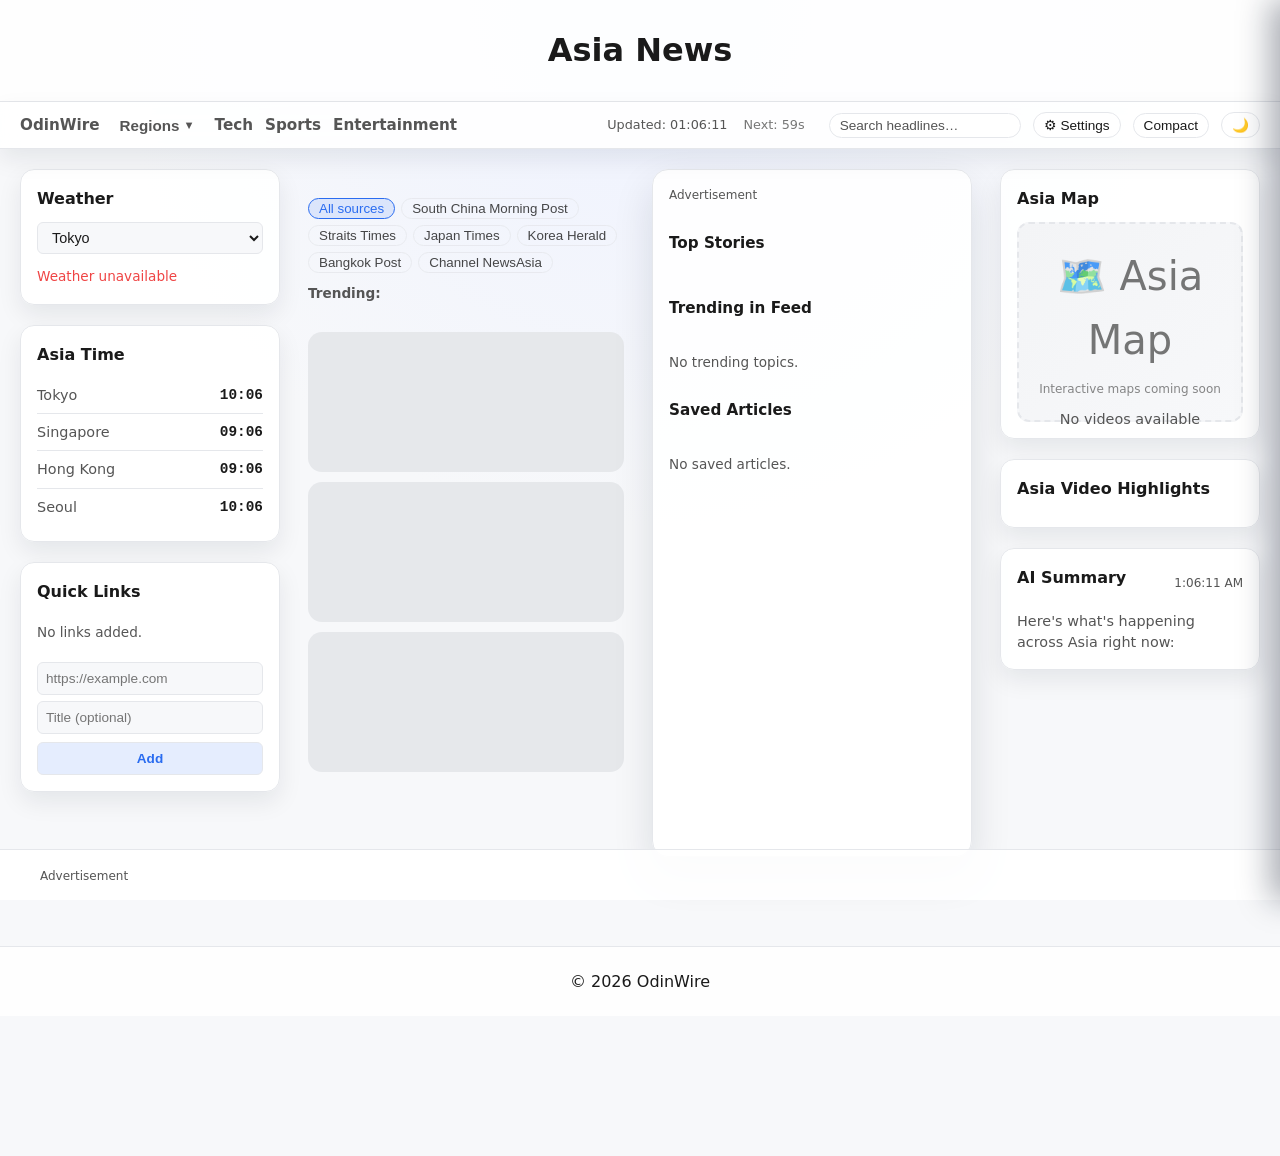
==== news/asia.html @ e40cfd1b "v0.11.0 feat(regions): add 7 regional news pages with localized feeds, weather, and timezones  - Add" ====
<!DOCTYPE html>
<html lang="en">
<head>
<meta charset="UTF-8">
<meta name="viewport" content="width=device-width, initial-scale=1.0">
<title>Asia News | OdinWire</title>
<meta name="description" content="Latest World News updates from global sources — auto-refreshed via RSS feeds.">
<link rel="stylesheet" href="/css/style.css">
</head>

<body data-page="asia">

<header class="site-header">
<h1 id="page-title">Asia News</h1>
</header>

<nav class="nav-bar">
  <a href="/index.html" class="brand">OdinWire</a>

  <!-- REGIONS DROPDOWN -->
  <div class="nav-dropdown">
    <button class="nav-dropdown-toggle">Regions</button>
    <div class="nav-dropdown-menu">
      <a href="/news/us.html">US</a>
      <a href="/news/asia.html">Asia</a>
      <a href="/news/europe.html">Europe</a>
      <a href="/news/australia & new zealand.html">Australia</a>
      <a href="/news/canada.html">Canada</a>
      <a href="/news/china.html">China</a>
      <a href="/news/india.html">India</a>
      <a href="/news/uk.html">UK</a>
      <a href="/news/world.html" class="active">World</a>
    </div>
  </div>

  <a href="/news/tech.html">Tech</a>
  <a href="/news/sports.html">Sports</a>
  <a href="/news/entertainment.html">Entertainment</a>

  <div class="nav-spacer"></div>

  <div class="nav-meta">
    <span id="nav-last-updated" class="nav-last-updated">Updated: --:--:--</span>
    <span class="nav-refresh">Next: <span id="next-refresh">60</span>s</span>
  </div>

  <input
    id="search-input"
    class="search-input"
    type="search"
    placeholder="Search headlines…"
    autocomplete="off"
  />

  <button id="settings-toggle" class="settings-toggle" type="button">⚙ Settings</button>
  <button id="compact-toggle" class="compact-toggle" type="button">Compact</button>
  <button id="theme-toggle" class="theme-toggle" type="button">🌙</button>
</nav>

<main class="content enhanced">

<div class="layout-desktop">

<aside class="left-rail">
  <div class="rail-inner">

  <section class="lr-card">
    <h3>Weather</h3>
    <div class="weather-location-selector">
      <select id="weatherLocation">
        <option value="35.6762,139.6503,Tokyo">Tokyo</option>
        <option value="1.3521,103.8198,Singapore">Singapore</option>
        <option value="22.3193,114.1694,Hong Kong">Hong Kong</option>
        <option value="37.5665,126.9780,Seoul">Seoul</option>
        <option value="13.7563,100.5018,Bangkok">Bangkok</option>
        <option value="19.0760,72.8777,Mumbai">Mumbai</option>
      </select>
    </div>
    <div id="weatherContent">
      <div class="weather-loading">Loading…</div>
    </div>
  </section>

  <section class="lr-card">
    <h3>Asia Time</h3>
    <div id="tzTokyo" class="tz-row">
      <span class="tz-city">Tokyo</span>
      <span class="tz-time">--:--</span>
    </div>
    <div id="tzSingapore" class="tz-row">
      <span class="tz-city">Singapore</span>
      <span class="tz-time">--:--</span>
    </div>
    <div id="tzHongKong" class="tz-row">
      <span class="tz-city">Hong Kong</span>
      <span class="tz-time">--:--</span>
    </div>
    <div id="tzSeoul" class="tz-row">
      <span class="tz-city">Seoul</span>
      <span class="tz-time">--:--</span>
    </div>
  </section>

  <section class="lr-card">
    <h3>Quick Links</h3>
    <div id="quickLinksList"></div>
    <div class="quick-link-input-wrap">
      <input id="quickLinkInput" placeholder="https://example.com" />
      <input id="quickLinkTitle" placeholder="Title (optional)" />
      <button id="addQuickLinkBtn">Add</button>
    </div>
  </section>

  </div>
</aside>

<div class="main-feed">

<div class="feed-meta">
  <span id="main-loading" class="loading-indicator">Loading…</span>
</div>

<div id="source-filters" class="source-filters">
  <button class="source-chip active" data-source="all">All sources</button>
  <button class="source-chip" data-source="scmp">South China Morning Post</button>
  <button class="source-chip" data-source="straitstimes">Straits Times</button>
  <button class="source-chip" data-source="japantimes">Japan Times</button>
  <button class="source-chip" data-source="koreaherald">Korea Herald</button>
  <button class="source-chip" data-source="bangkokpost">Bangkok Post</button>
  <button class="source-chip" data-source="channelnewsasia">Channel NewsAsia</button>
</div>

<div id="trending-keywords" class="trending-keywords">
<span class="trending-label">Trending:</span>
<span id="trending-list"></span>
</div>

<div id="infinite-scroll-container">

<div id="rss-container" class="rss-container"></div>

<div id="scroll-loading" class="scroll-loading">
<div class="shimmer-card"></div>
<div class="shimmer-card"></div>
<div class="shimmer-card"></div>
</div>

</div>
</div>

<aside class="top-stories-rail">
  <div class="rail-inner">

    <div class="sidebar-ad">
      <div class="ad-label">Advertisement</div>
      <div class="ad-slot-vertical" id="ad-vertical"></div>
    </div>

    <h3>Top Stories</h3>
    <div id="top-stories"></div>

    <h3 class="analytics-header">Trending in Feed</h3>
    <div id="trending-feed"></div>

    <h3 class="saved-header">Saved Articles</h3>
    <div id="saved-articles"></div>

  </div>
</aside>

<aside class="right-rail">
  <div class="rail-inner">

    <section class="rr-card" id="rr-map">
      <h3>Asia Map</h3>
      <div id="mapContainer" class="map-container">
        <div class="map-loading">Loading map…</div>
      </div>
    </section>

    <section class="rr-card" id="rr-videos">
      <h3>Asia Video Highlights</h3>
      <div id="videoList" class="video-list"></div>
    </section>

    <section class="rr-card" id="rr-ai-summary">
      <div class="ai-summary-header">
        <h3>AI Summary</h3>
        <span id="aiSummaryTimestamp" class="ai-summary-timestamp">—</span>
      </div>
      <div id="aiSummaryBody" class="ai-summary-body">Loading summary…</div>
    </section>

  </div>
</aside>

</div>
</main>

<div class="bottom-ad-banner">
<div class="bottom-ad-inner">
<span class="ad-label">Advertisement</span>
<div class="ad-slot-bottom" id="ad-bottom"></div>
</div>
</div>

<div id="settings-backdrop" class="settings-backdrop"></div>

<aside id="settings-panel" class="settings-panel">

<div class="settings-header">
<h2>Page Settings</h2>
<button id="settings-close" class="settings-close" type="button">✕</button>
</div>

<section class="settings-section">
<h3>News Sources</h3>
<p class="settings-help">Choose which sources to include in this feed.</p>

<div class="feed-selector">

<div class="feed-selector-header">
<div class="feed-selector-actions">
<button id="select-all-feeds" type="button">Select all</button>
<button id="clear-all-feeds" type="button">Clear</button>
</div>
</div>

<h4 class="feed-group-label">East Asia</h4>

<label class="feed-option">
<input type="checkbox" class="feed-check" value="japantimes" checked>
<span class="feed-label-text">Japan Times</span>
</label>

<label class="feed-option">
<input type="checkbox" class="feed-check" value="koreaherald" checked>
<span class="feed-label-text">Korea Herald</span>
</label>

<label class="feed-option">
<input type="checkbox" class="feed-check" value="scmp" checked>
<span class="feed-label-text">South China Morning Post</span>
</label>

<h4 class="feed-group-label">Southeast Asia</h4>

<label class="feed-option">
<input type="checkbox" class="feed-check" value="straitstimes" checked>
<span class="feed-label-text">Straits Times</span>
</label>

<label class="feed-option">
<input type="checkbox" class="feed-check" value="bangkokpost" checked>
<span class="feed-label-text">Bangkok Post</span>
</label>

<label class="feed-option">
<input type="checkbox" class="feed-check" value="channelnewsasia" checked>
<span class="feed-label-text">Channel NewsAsia</span>
</label>

<h4 class="feed-group-label">South Asia</h4>

<label class="feed-option">
<input type="checkbox" class="feed-check" value="indianexpress">
<span class="feed-label-text">Indian Express</span>
</label>

</div>
</section>

<section class="settings-section">
<h3>Theme</h3>
<p class="settings-help">Choose an accent theme. Dark / light is controlled by the moon/sun toggle.</p>

<div class="theme-swatches" id="theme-swatches">

<button class="theme-swatch theme-swatch-default" type="button" data-theme-accent="default">
<span class="theme-swatch-dot"></span>
<span class="theme-swatch-label">Default</span>
</button>

<button class="theme-swatch theme-swatch-sunrise" type="button" data-theme-accent="sunrise">
<span class="theme-swatch-dot"></span>
<span class="theme-swatch-label">Sunrise</span>
</button>

<button class="theme-swatch theme-swatch-forest" type="button" data-theme-accent="forest">
<span class="theme-swatch-dot"></span>
<span class="theme-swatch-label">Forest</span>
</button>

<button class="theme-swatch theme-swatch-midnight" type="button" data-theme-accent="midnight">
<span class="theme-swatch-dot"></span>
<span class="theme-swatch-label">Midnight</span>
</button>

</div>
</section>

<section class="settings-section">
  <h3>Display</h3>

  <label class="settings-toggle-row">
    <span>Compact mode</span>
    <button id="settings-compact-toggle" type="button" class="toggle-pill">Toggle</button>
  </label>

  <label class="settings-toggle-row">
    <span>AI Summary Panel</span>
    <button id="settings-ai-summary-toggle" type="button" class="toggle-pill">Toggle</button>
  </label>
</section>

</aside>

<div id="reader-modal" class="reader-modal">
<div class="reader-modal-content">
<button id="reader-close" class="reader-close">✕</button>
<h2 id="reader-title"></h2>
<div id="reader-body"></div>
<a id="reader-original-link" href="#" target="_blank" rel="noopener noreferrer" class="reader-original-link">
View original article →
</a>
</div>
</div>

<footer class="site-footer">
<p>© 2026 OdinWire</p>
</footer>

<script src="/js/rss-loader.js?v=26"></script>

<script>
const savedTheme = localStorage.getItem("theme");
if (savedTheme) {
  document.documentElement.setAttribute("data-theme", savedTheme);
  const themeToggle = document.getElementById("theme-toggle");
  themeToggle.textContent = savedTheme === "dark" ? "☀️" : "🌙";
}

const themeToggleBtn = document.getElementById("theme-toggle");
themeToggleBtn.addEventListener("click", () => {
  const current = document.documentElement.getAttribute("data-theme") || "light";
  const next = current === "dark" ? "light" : "dark";
  document.documentElement.setAttribute("data-theme", next);
  localStorage.setItem("theme", next);
  themeToggleBtn.textContent = next === "dark" ? "☀️" : "🌙";
});

const ACCENT_KEY = "theme-accent";
const savedAccent = localStorage.getItem(ACCENT_KEY) || "default";
document.documentElement.setAttribute("data-theme-accent", savedAccent);

function syncAccentSwatches() {
  const swatches = document.querySelectorAll(".theme-swatch");
  swatches.forEach(btn => {
    const val = btn.getAttribute("data-theme-accent");
    btn.classList.toggle("active", val === savedAccent || val === document.documentElement.getAttribute("data-theme-accent"));
  });
}

const swatchContainer = document.getElementById("theme-swatches");
if (swatchContainer) {
  swatchContainer.addEventListener("click", (e) => {
    const btn = e.target.closest(".theme-swatch");
    if (!btn) return;
    const accent = btn.getAttribute("data-theme-accent") || "default";
    document.documentElement.setAttribute("data-theme-accent", accent);
    localStorage.setItem(ACCENT_KEY, accent);
    syncAccentSwatches();
  });
}
syncAccentSwatches();

const compactToggle = document.getElementById("compact-toggle");
const settingsCompactToggle = document.getElementById("settings-compact-toggle");
const savedCompact = localStorage.getItem("compact-mode");

if (savedCompact === "on") {
  document.body.classList.add("compact");
}

function syncCompactLabel() {
  const isOn = document.body.classList.contains("compact");
  compactToggle.classList.toggle("active", isOn);
  settingsCompactToggle.classList.toggle("active", isOn);
}

function toggleCompact() {
  document.body.classList.toggle("compact");
  const isOn = document.body.classList.contains("compact");
  localStorage.setItem("compact-mode", isOn ? "on" : "off");
  syncCompactLabel();
}

compactToggle.addEventListener("click", toggleCompact);
settingsCompactToggle.addEventListener("click", toggleCompact);
syncCompactLabel();

const settingsToggleBtn = document.getElementById("settings-toggle");
const settingsPanel = document.getElementById("settings-panel");
const settingsBackdrop = document.getElementById("settings-backdrop");
const settingsClose = document.getElementById("settings-close");

function openSettings() {
  settingsPanel.classList.add("open");
  settingsBackdrop.classList.add("visible");
}

function closeSettings() {
  settingsPanel.classList.remove("open");
  settingsBackdrop.classList.remove("visible");
}

settingsToggleBtn.addEventListener("click", openSettings);
settingsClose.addEventListener("click", closeSettings);
settingsBackdrop.addEventListener("click", closeSettings);

document.addEventListener("scroll", () => {
  if (window.owInfiniteScrollCheck) {
    window.owInfiniteScrollCheck();
  }
});
</script>

</body>
</html>
---- css/style.css ----
/* RESET */
* {
  margin: 0;
  padding: 0;
  box-sizing: border-box;
}

/* THEME VARIABLES */
:root {
  --bg: #f7f8fa;
  --card-bg: rgba(255, 255, 255, 0.9);
  --text: #1a1a1a;
  --text-soft: #555;
  --border: #e5e7eb;
  --accent: #2A6CF0;
  --accent-soft: rgba(42, 108, 240, 0.12);
  --ad-bg: #f3f4f6;

  --reader-bg: #ffffff;
  --reader-text: #1a1a1a;

  --shimmer-bg: #e6e8eb;
  --shimmer-highlight: #f5f6f7;
}

/* DARK THEME BASE */
[data-theme="dark"] {
  --bg: #0f1115;
  --card-bg: rgba(20, 22, 28, 0.96);
  --text: #f3f4f6;
  --text-soft: #cbd5f5;
  --border: #2a2d33;
  --accent: #7ea6ff;
  --accent-soft: rgba(126, 166, 255, 0.35);
  --ad-bg: #111827;

  --reader-bg: #1a1d24;
  --reader-text: #e5e7eb;

  --shimmer-bg: #1f232b;
  --shimmer-highlight: #2a2f38;
}

/* ACCENT THEMES */
[data-theme-accent="default"] {
  --accent: #2A6CF0;
  --accent-soft: rgba(42, 108, 240, 0.12);
}

[data-theme-accent="sunrise"] {
  --accent: #f97316;
  --accent-soft: rgba(249, 115, 22, 0.18);
}

[data-theme-accent="forest"] {
  --accent: #16a34a;
  --accent-soft: rgba(22, 163, 74, 0.18);
}

[data-theme-accent="midnight"] {
  --accent: #6366f1;
  --accent-soft: rgba(99, 102, 241, 0.22);
}

/* BASE */
body {
  font-family: system-ui, -apple-system, Segoe UI, Roboto, sans-serif;
  background: radial-gradient(circle at top, #eef2ff 0, var(--bg) 40%);
  color: var(--text);
  line-height: 1.6;
  padding-bottom: 140px;
  transition: background 0.25s ease, color 0.25s ease;
}

/* COMPACT MODE */
body.compact .rss-container {
  gap: 12px;
}

body.compact .news-item {
  padding: 10px 12px;
}

body.compact .news-item h2 {
  font-size: 0.96rem;
}

/* HEADER */
.site-header {
  background: var(--card-bg);
  border-bottom: 1px solid var(--border);
  padding: 25px 20px;
  text-align: center;
}

/* NAV */
.nav-bar {
  display: flex;
  align-items: center;
  gap: 12px;
  padding: 10px 20px;
  background: var(--card-bg);
  border-bottom: 1px solid var(--border);
  position: sticky;
  top: 0;
  z-index: 50;
  backdrop-filter: blur(10px);
  -webkit-backdrop-filter: blur(10px);
  box-shadow: 0 10px 25px rgba(15, 23, 42, 0.08);
}

.nav-bar a {
  text-decoration: none;
  color: var(--text-soft);
  font-weight: 600;
  font-size: 0.95rem;
}

.nav-bar a.active {
  color: var(--accent);
  border-bottom: 2px solid var(--accent);
}

.nav-spacer {
  flex: 1;
}

/* NAV META (v0.9.9) */
.nav-meta {
  display: flex;
  align-items: center;
  gap: 16px;
  margin-right: 12px;
  font-size: 0.8rem;
  color: var(--text-soft);
  white-space: nowrap;
}

.nav-last-updated {
  font-weight: 500;
}

.nav-refresh {
  opacity: 0.8;
}

/* NAV META RESPONSIVE */
@media (max-width: 1200px) {
  .nav-meta {
    display: none;
  }
}

.search-input {
  min-width: 180px;
  max-width: 260px;
  padding: 4px 10px;
  border-radius: 999px;
  border: 1px solid var(--border);
  font-size: 0.85rem;
  color: var(--text);
  background: rgba(255, 255, 255, 0.7);
  outline: none;
}

.search-input::placeholder {
  color: var(--text-soft);
}

.search-input:focus {
  border-color: var(--accent);
  box-shadow: 0 0 0 1px var(--accent-soft);
  background: #fff;
}

/* Dark-mode search */
[data-theme="dark"] .search-input {
  background: rgba(15, 17, 21, 0.95);
  color: var(--text);
  border-color: var(--border);
}

[data-theme="dark"] .search-input::placeholder {
  color: var(--text-soft);
}

/* NO RESULTS (v0.10.0) */
.no-results {
  text-align: center;
  padding: 60px 20px;
  color: var(--text-soft);
}

.no-results p {
  font-size: 1.1rem;
  margin-bottom: 20px;
}

.clear-search-btn {
  padding: 10px 24px;
  border-radius: 999px;
  border: 1px solid var(--border);
  background: var(--accent-soft);
  color: var(--accent);
  cursor: pointer;
  font-weight: 600;
}

.clear-search-btn:hover {
  background: var(--accent);
  color: white;
}

/* TOGGLES */
.theme-toggle,
.compact-toggle,
.settings-toggle {
  background: rgba(255, 255, 255, 0.4);
  border: 1px solid var(--border);
  border-radius: 999px;
  padding: 4px 10px;
  font-size: 0.85rem;
  cursor: pointer;
  color: var(--text);
}

.compact-toggle.active,
.toggle-pill.active {
  background: var(--accent-soft);
  color: var(--accent);
}

/* CONTENT */
.content {
  max-width: none;
  width: 100%;
  margin: 0;
  padding: 20px;
}

/* DESKTOP LAYOUT */
@media (min-width: 1024px) {
  .layout-desktop {
    display: grid;
    grid-template-columns: 260px 1fr 320px 260px;
    gap: 28px;
    align-items: start;
    height: auto;
  }

  .top-stories-rail {
    position: static !important;
    display: flex;
    flex-direction: column;
    height: 100%;
  }

  .top-stories-rail .rail-inner {
    background: var(--card-bg);
    border: 1px solid var(--border);
    border-radius: 16px;
    padding: 16px;
    box-shadow: 0 18px 40px rgba(15, 23, 42, 0.12);
  }
}

/* Rails stretch full height */
.left-rail,
.top-stories-rail,
.right-rail {
  position: static !important;
  align-self: stretch;
  height: 100%;
  display: flex;
  flex-direction: column;
}

/* Only the inner content is sticky */
.rail-inner {
  position: sticky;
  top: 72px;
  bottom: 140px;
  display: flex;
  flex-direction: column;
  gap: 20px;
}

/* TOP STORIES RAIL - Exclusive Dynamic Height (v0.9.9) */
@media (min-width: 1024px) {
  .top-stories-rail .rail-inner {
    height: calc(100vh - 72px - 140px);
    max-height: calc(100vh - 72px - 140px);
    overflow-y: auto;
    bottom: auto;
    padding-top: 16px;
    padding-bottom: 16px;
  }

  /* Other rails maintain natural height */
  .left-rail .rail-inner,
  .right-rail .rail-inner {
    height: auto;
    max-height: none;
    overflow-y: visible;
    bottom: 140px;
  }

  /* Smooth scrollbar for top stories only */
  .top-stories-rail .rail-inner::-webkit-scrollbar {
    width: 6px;
  }

  .top-stories-rail .rail-inner::-webkit-scrollbar-thumb {
    background: var(--border);
    border-radius: 3px;
  }
}

/* Mobile: Reset top stories dynamic height */
@media (max-width: 1023px) {
  .top-stories-rail .rail-inner {
    height: auto;
    max-height: none;
    overflow-y: visible;
    padding-top: 14px;
    padding-bottom: 14px;
  }

  .nav-meta {
    display: none;
  }
}

/* TOP STORIES RAIL CONTENT SIZING (v0.9.9) */
.top-stories-rail .rail-inner {
  gap: 16px;
}

.top-stories-rail h3 {
  font-size: 0.95rem;
  margin-bottom: 8px;
  margin-top: 0;
  color: var(--text);
  flex-shrink: 0;
}

.sidebar-ad {
  flex-shrink: 0;
  margin-bottom: 4px;
}

/* Ensure content sections size properly */
.top-stories-rail #top-stories,
.top-stories-rail #trending-feed,
.top-stories-rail #saved-articles {
  flex-shrink: 1;
  min-height: 0;
}

.top-stories-rail #trending-feed {
  max-height: 200px;
  overflow-y: auto;
}

.top-stories-rail #saved-articles {
  max-height: 150px;
  overflow-y: auto;
}

/* REGIONS DROPDOWN (v0.10.5) */
.nav-dropdown {
  position: relative;
  display: inline-block;
}

.nav-dropdown-toggle {
  background: none;
  border: none;
  color: var(--text-soft);
  font-weight: 600;
  font-size: 0.95rem;
  cursor: pointer;
  padding: 4px 8px;
  display: flex;
  align-items: center;
  gap: 4px;
}

.nav-dropdown-toggle:hover {
  color: var(--accent);
}

.nav-dropdown-toggle::after {
  content: "▼";
  font-size: 0.7rem;
}

.nav-dropdown-menu {
  position: absolute;
  top: 100%;
  left: 0;
  background: var(--card-bg);
  border: 1px solid var(--border);
  border-radius: 8px;
  padding: 8px 0;
  min-width: 160px;
  box-shadow: 0 10px 25px rgba(15, 23, 42, 0.15);
  z-index: 100;
  display: none;
}

.nav-dropdown:hover .nav-dropdown-menu,
.nav-dropdown.active .nav-dropdown-menu {
  display: block;
}

.nav-dropdown-menu a {
  display: block;
  padding: 8px 16px;
  color: var(--text);
  text-decoration: none;
  font-size: 0.9rem;
  white-space: nowrap;
}

.nav-dropdown-menu a:hover {
  background: var(--accent-soft);
  color: var(--accent);
}

.nav-dropdown-menu a.active {
  color: var(--accent);
  font-weight: 600;
}

/* Mobile: Convert dropdown to scrollable row */
@media (max-width: 1023px) {
  .nav-dropdown {
    position: static;
  }

  .nav-dropdown-toggle::after {
    display: none;
  }

  .nav-dropdown-menu {
    position: static;
    display: flex;
    flex-wrap: wrap;
    gap: 8px;
    padding: 0;
    background: none;
    border: none;
    box-shadow: none;
  }

  .nav-dropdown-menu a {
    padding: 4px 12px;
    background: var(--bg);
    border-radius: 999px;
    border: 1px solid var(--border);
  }
}

/* MAP PLACEHOLDER ENHANCED (v0.10.5) */
.map-placeholder {
  width: 100%;
  height: 200px;
  background: linear-gradient(135deg, var(--ad-bg) 0%, var(--bg) 100%);
  border-radius: 12px;
  display: flex;
  flex-direction: column;
  align-items: center;
  justify-content: center;
  color: var(--text-soft);
  font-size: 0.9rem;
  text-align: center;
  gap: 8px;
  border: 2px dashed var(--border);
}

.map-placeholder div:first-child {
  font-size: 2.5rem;
  opacity: 0.8;
}

.map-placeholder small {
  opacity: 0.7;
}

/* LEFT RAIL */
.left-rail {
  position: static !important;
  display: flex;
  flex-direction: column;
  gap: 20px;
}

.lr-card {
  background: var(--card-bg);
  border: 1px solid var(--border);
  border-radius: 14px;
  padding: 16px;
  box-shadow: 0 10px 24px rgba(15, 23, 42, 0.08);
}

.lr-card h3 {
  margin-bottom: 10px;
  font-size: 1rem;
}

/* WEATHER WIDGET (v0.9.8) */
.weather-loading {
  color: var(--text-soft);
  font-size: 0.9rem;
}

.weather-content {
  text-align: center;
}

.weather-temp {
  font-size: 2rem;
  font-weight: 700;
  color: var(--text);
}

.weather-desc {
  font-size: 0.9rem;
  color: var(--text-soft);
  text-transform: capitalize;
  margin-bottom: 8px;
}

.weather-location {
  font-size: 0.8rem;
  color: var(--text-soft);
}

.weather-error {
  color: #ef4444;
  font-size: 0.85rem;
}

/* WEATHER LOCATION SELECTOR (v0.10.0) */
.weather-location-selector {
  margin-bottom: 12px;
}

.weather-location-selector select {
  width: 100%;
  padding: 6px 10px;
  border-radius: 6px;
  border: 1px solid var(--border);
  background: var(--bg);
  color: var(--text);
  font-size: 0.9rem;
  cursor: pointer;
}

.weather-location-selector select:focus {
  border-color: var(--accent);
  outline: none;
}

[data-theme="dark"] .weather-location-selector select {
  background: rgba(15, 17, 21, 0.6);
  color: var(--text);
}

.weather-location-name {
  font-size: 0.8rem;
  color: var(--text-soft);
  margin-top: 4px;
}

/* TIMEZONE ROWS (v0.9.9) */
.tz-row {
  display: flex;
  justify-content: space-between;
  padding: 8px 0;
  border-bottom: 1px solid var(--border);
  font-size: 0.9rem;
  line-height: 1.4;
}

.tz-row:last-child {
  border-bottom: none;
}

.tz-city {
  color: var(--text-soft);
  font-weight: 500;
}

.tz-time {
  font-weight: 600;
  color: var(--text);
  font-variant-numeric: tabular-nums;
  font-family: ui-monospace, SFMono-Regular, Menlo, Monaco, Consolas, monospace;
}

[data-theme="dark"] .tz-time {
  color: var(--accent);
}

/* QUICK LINKS (v0.9.8) */
.quick-link-input-wrap {
  display: flex;
  flex-direction: column;
  gap: 0;
  margin-top: 10px;
}

.quick-link-input-wrap input {
  width: 100%;
  padding: 8px;
  border: 1px solid var(--border);
  border-radius: 6px;
  font-size: 0.85rem;
  background: var(--bg);
  color: var(--text);
  margin-bottom: 6px;
}

.quick-link-input-wrap input:last-of-type {
  margin-bottom: 8px;
}

.quick-link-input-wrap button {
  width: 100%;
  padding: 8px;
  border-radius: 6px;
  border: 1px solid var(--border);
  background: var(--accent-soft);
  color: var(--accent);
  cursor: pointer;
  font-weight: 600;
  font-size: 0.85rem;
}

.quick-link-input-wrap button:hover {
  background: var(--accent);
  color: white;
}

[data-theme="dark"] .quick-link-input-wrap input {
  background: rgba(15, 17, 21, 0.6);
  border-color: var(--border);
  color: var(--text);
}

#quickLinksList {
  margin-bottom: 10px;
}

.quick-link-item {
  display: flex;
  justify-content: space-between;
  align-items: center;
  padding: 6px 0;
  border-bottom: 1px solid var(--border);
}

.quick-link-item:last-child {
  border-bottom: none;
}

.quick-link-item a {
  color: var(--accent);
  text-decoration: none;
  font-size: 0.85rem;
  overflow: hidden;
  text-overflow: ellipsis;
  white-space: nowrap;
  max-width: 180px;
}

.quick-link-item a:hover {
  text-decoration: underline;
}

.quick-link-delete {
  background: none;
  border: none;
  color: var(--text-soft);
  cursor: pointer;
  font-size: 1.2rem;
  padding: 0 4px;
  line-height: 1;
}

.quick-link-delete:hover {
  color: #ef4444;
}

/* Empty state text */
#quickLinksList p,
#saved-articles p,
#trending-feed p {
  margin: 0;
  padding: 8px 0;
  color: var(--text-soft);
  font-size: 0.85rem;
}

/* RIGHT RAIL */
.right-rail {
  position: static !important;
  display: flex;
  flex-direction: column;
  gap: 20px;
}

.rr-placeholder {
  background: var(--card-bg);
  border: 1px dashed var(--border);
  padding: 20px;
  border-radius: 14px;
  text-align: center;
  color: var(--text-soft);
}

.rr-card {
  background: var(--card-bg);
  border: 1px solid var(--border);
  border-radius: 14px;
  padding: 16px;
  box-shadow: 0 10px 24px rgba(15, 23, 42, 0.08);
}

.rr-card h3 {
  font-size: 1rem;
  margin-bottom: 10px;
  color: var(--text);
}

/* WEATHER MAP CONTAINER (v0.10.0) */
.map-container {
  width: 100%;
  height: 200px;
  background: var(--ad-bg);
  border-radius: 12px;
  overflow: hidden;
  position: relative; /* Add this */
}

.map-loading {
  position: absolute;
  inset: 0;
  display: flex;
  align-items: center;
  justify-content: center;
  color: var(--text-soft);
  font-size: 0.9rem;
}

/* VIDEO RAIL */
.video-list {
  display: flex;
  flex-direction: column;
  gap: 12px;
}

.video-item {
  display: flex;
  gap: 10px;
  align-items: flex-start;
}

.video-thumb {
  width: 100px;
  height: 60px;
  border-radius: 8px;
  object-fit: cover;
  background: var(--shimmer-bg);
}

.video-info a {
  color: var(--text);
  text-decoration: none;
  font-size: 0.85rem;
  font-weight: 600;
}

.video-info a:hover {
  text-decoration: underline;
}

.video-source {
  font-size: 0.75rem;
  color: var(--text-soft);
  margin-top: 2px;
}

/* AI SUMMARY */
.ai-summary-header {
  display: flex;
  justify-content: space-between;
  align-items: center;
}

.ai-summary-timestamp {
  font-size: 0.75rem;
  color: var(--text-soft);
}

.ai-summary-body {
  margin-top: 10px;
  font-size: 0.9rem;
  color: var(--text-soft);
  line-height: 1.45;
}

#rr-ai-summary.hidden {
  display: none;
}

/* TRENDING IN FEED (v0.9.8) */
.trending-feed-item {
  display: flex;
  align-items: flex-start;
  gap: 8px;
  margin-bottom: 8px;
  padding: 6px 0;
  border-bottom: 1px solid var(--border);
}

.trending-feed-item:last-child {
  border-bottom: none;
}

.trending-feed-rank {
  font-weight: 700;
  color: var(--accent);
  font-size: 0.85rem;
  min-width: 20px;
}

.trending-feed-title {
  font-size: 0.85rem;
  color: var(--text);
  text-decoration: none;
  line-height: 1.4;
}

.trending-feed-title:hover {
  text-decoration: underline;
}

/* MOBILE LAYOUT */
@media (max-width: 1023px) {
  .layout-desktop {
    display: block;
  }

  .rail-inner {
    top: 70px;
  }

  .top-stories-rail {
    position: static !important;
    margin-top: 20px;
  }

  .top-stories-rail .rail-inner {
    background: var(--card-bg);
    border: 1px solid var(--border);
    border-radius: 14px;
    padding: 14px;
  }

  .search-input {
    max-width: 180px;
  }
}

/* FEED META */
.feed-meta {
  display: flex;
  align-items: center;
  gap: 10px;
  font-size: 0.8rem;
  color: var(--text-soft);
  margin-bottom: 8px;
}

[data-theme="dark"] .feed-meta {
  color: #d7dbff;
}

.loading-indicator {
  opacity: 0;
  transition: opacity 0.2s ease;
}

.loading-indicator.visible {
  opacity: 1;
}

/* SOURCE FILTER CHIPS */
.source-filters {
  display: flex;
  flex-wrap: wrap;
  gap: 6px;
  margin-bottom: 10px;
  font-size: 0.8rem;
}

.source-chip {
  border-radius: 999px;
  border: 1px solid var(--border);
  padding: 2px 10px;
  background: transparent;
  cursor: pointer;
  color: var(--text);
  opacity: 0.8;
  transition: background 0.15s ease, color 0.15s ease, border-color 0.15s ease, opacity 0.15s ease;
}

.source-chip:hover {
  border-color: var(--accent);
  color: var(--accent);
  opacity: 1;
}

.source-chip.active {
  background: var(--accent-soft);
  color: var(--accent);
  border-color: var(--accent);
  opacity: 1;
}

/* TRENDING KEYWORDS */
.trending-keywords {
  font-size: 0.85rem;
  color: var(--text-soft);
  margin-bottom: 12px;
  display: flex;
  flex-wrap: wrap;
  gap: 6px;
  align-items: center;
}

.trending-label {
  font-weight: 600;
}

[data-theme="dark"] .trending-label {
  color: #e0e4ff;
}

.trending-chip {
  background: var(--accent-soft);
  color: var(--accent);
  border-radius: 999px;
  padding: 2px 8px;
  font-size: 0.8rem;
  cursor: pointer;
  transition: background 0.15s ease, transform 0.1s ease;
}

.trending-chip:hover {
  background: var(--accent);
  color: #fff;
  transform: translateY(-1px);
}

/* TWO-COLUMN FEED */
.rss-container {
  display: grid;
  grid-template-columns: repeat(auto-fit, minmax(320px, 1fr));
  gap: 16px;
}

/* NEWS CARDS */
.news-item {
  background: var(--card-bg);
  border: 1px solid var(--border);
  border-radius: 14px;
  padding: 14px 14px 12px;
  box-shadow: 0 10px 24px rgba(15, 23, 42, 0.08);
  animation: fadeIn 0.25s ease;
  position: relative;
}

.news-item h2 {
  font-size: 1.02rem;
  margin-bottom: 4px;
  line-height: 1.35;
  display: flex;
  align-items: center;
  gap: 6px;
}

.news-item h2 a {
  color: var(--text);
  text-decoration: none;
}

.news-item h2 a:hover {
  text-decoration: underline;
}

.news-date {
  font-size: 0.78rem;
  color: var(--text-soft);
  margin-bottom: 6px;
}

.news-desc {
  font-size: 0.88rem;
  color: var(--text-soft);
  margin-bottom: 8px;
}

/* AUTO-SUMMARY */
.auto-summary {
  display: none;
}

/* BOOKMARK ICON */
.bookmark-icon {
  cursor: pointer;
  font-size: 1.1rem;
  margin-left: auto;
  color: var(--text-soft);
  transition: color 0.15s ease, transform 0.15s ease;
}

.bookmark-icon:hover {
  color: var(--accent);
  transform: scale(1.1);
}

.bookmark-icon.saved {
  color: var(--accent);
}

/* SAVED ARTICLES */
#saved-articles {
  margin-bottom: 0;
}

.saved-article-item {
  margin-bottom: 8px;
  font-size: 0.9rem;
}

.saved-article-item a {
  color: var(--accent);
  text-decoration: none;
}

.saved-article-item a:hover {
  text-decoration: underline;
}

/* SHIMMER */
.shimmer-card {
  height: 140px;
  border-radius: 14px;
  background: var(--shimmer-bg);
  position: relative;
  overflow: hidden;
  margin-bottom: 10px;
}

.shimmer-card::after {
  content: "";
  position: absolute;
  top: 0;
  left: -150px;
  width: 150px;
  height: 100%;
  background: linear-gradient(
    90deg,
    transparent,
    var(--shimmer-highlight),
    transparent
  );
  animation: shimmer 1.4s infinite;
}

@keyframes shimmer {
  0% { left: -150px; }
  100% { left: 100%; }
}

/* IMAGES */
.news-image {
  width: 100%;
  max-height: 180px;
  height: 180px;
  object-fit: cover;
  border-radius: 10px;
  margin-bottom: 8px;
  display: block;
  opacity: 0;
  transition: opacity 0.3s ease;
}

.news-image.loaded {
  opacity: 1;
}

/* INFINITE SCROLL LOADING */
#scroll-loading {
  display: none;
  margin-top: 16px;
}

#scroll-loading.visible {
  display: block;
}

/* TOP STORIES */
.top-story-item {
  display: flex;
  align-items: flex-start;
  gap: 8px;
  margin-bottom: 8px;
}

.top-story-bullet {
  width: 7px;
  height: 7px;
  background: var(--accent);
  border-radius: 50%;
  margin-top: 6px;
  opacity: 0.9;
}

.top-story-content a {
  color: var(--text);
  text-decoration: none;
  font-size: 0.86rem;
}

.top-story-content a:hover {
  text-decoration: underline;
}

/* ANALYTICS (DEPRECATED) */
.analytics-count,
.top-source-count {
  color: var(--accent);
  font-weight: 600;
  margin-left: 4px;
}

.top-source-item {
  display: flex;
  justify-content: space-between;
  margin-bottom: 6px;
}

/* ADS */
.ad-card {
  background: var(--ad-bg);
  border: 1px dashed var(--border);
  border-radius: 14px;
  padding: 20px;
  text-align: center;
}

.ad-label {
  font-size: 0.75rem;
  color: var(--text-soft);
  margin-bottom: 6px;
}

/* INLINE AD */
.ad-inline-card {
  background: var(--ad-bg);
  border: 1px dashed var(--border);
  border-radius: 12px;
  padding: 14px;
  text-align: center;
  font-size: 0.85rem;
}

/* Sticky bottom ad */
.bottom-ad-banner {
  position: sticky;
  bottom: 0;
  z-index: 60;
  background: var(--card-bg);
  border-top: 1px solid var(--border);
  padding: 12px 20px;
}

.bottom-ad-inner {
  max-width: 1200px;
  margin: 0 auto;
}

/* READER MODE */
.reader-modal {
  position: fixed;
  inset: 0;
  background: rgba(0, 0, 0, 0.55);
  display: none;
  align-items: center;
  justify-content: center;
  padding: 20px;
  backdrop-filter: blur(4px);
  z-index: 200;
}

.reader-modal.open {
  display: flex;
}

.reader-modal-content {
  background: var(--reader-bg);
  color: var(--reader-text);
  max-width: 720px;
  width: 100%;
  padding: 30px;
  border-radius: 16px;
  max-height: 90vh;
  overflow-y: auto;
  box-shadow: 0 20px 40px rgba(0, 0, 0, 0.25);
}

.reader-close {
  float: right;
  background: none;
  border: none;
  font-size: 1.4rem;
  cursor: pointer;
  color: var(--reader-text);
}

.reader-original-link {
  display: inline-block;
  margin-top: 20px;
  font-size: 0.95rem;
  color: var(--accent);
  text-decoration: none;
  font-weight: 600;
}

.reader-original-link:hover {
  text-decoration: underline;
}

/* READER BUTTON */
.reader-btn {
  margin-top: 4px;
  padding: 4px 10px;
  border-radius: 999px;
  border: 1px solid var(--border);
  background: transparent;
  font-size: 0.8rem;
  cursor: pointer;
  color: var(--text-soft);
  transition: background 0.15s ease, color 0.15s ease, border-color 0.15s ease;
}

.reader-btn:hover {
  border-color: var(--accent);
  color: var(--accent);
  background: var(--accent-soft);
}

/* SETTINGS PANEL */
.settings-backdrop {
  position: fixed;
  inset: 0;
  background: rgba(15, 23, 42, 0.45);
  opacity: 0;
  pointer-events: none;
  transition: opacity 0.2s ease;
  z-index: 140;
}

.settings-backdrop.visible {
  opacity: 1;
  pointer-events: auto;
}

.settings-panel {
  position: fixed;
  top: 0;
  right: 0;
  width: 320px;
  max-width: 100%;
  height: 100%;
  background: var(--card-bg);
  border-left: 1px solid var(--border);
  box-shadow: -10px 0 30px rgba(15, 23, 42, 0.35);
  transform: translateX(100%);
  transition: transform 0.25s ease;
  z-index: 150;
  display: flex;
  flex-direction: column;
}

.settings-panel.open {
  transform: translateX(0);
}

.settings-header {
  display: flex;
  align-items: center;
  justify-content: space-between;
  padding: 16px 18px;
  border-bottom: 1px solid var(--border);
}

.settings-close {
  background: none;
  border: none;
  font-size: 1.2rem;
  cursor: pointer;
  color: var(--text-soft);
}

.settings-section {
  padding: 14px 18px;
  border-bottom: 1px solid var(--border);
}

.settings-help {
  font-size: 0.8rem;
  color: var(--text-soft);
}

.feed-selector-header {
  display: flex;
  justify-content: space-between;
  align-items: center;
  margin-bottom: 8px;
}

.feed-selector-actions button {
  font-size: 0.8rem;
  border-radius: 999px;
  border: 1px solid var(--border);
  background: transparent;
  padding: 3px 8px;
  cursor: pointer;
  color: var(--text-soft);
}

.feed-selector-actions button:hover {
  border-color: var(--accent);
  color: var(--accent);
}

.feed-group-label {
  font-size: 0.8rem;
  font-weight: 600;
  margin: 10px 0 6px;
  color: var(--text-soft);
}

.feed-option {
  display: flex;
  align-items: center;
  gap: 8px;
  font-size: 0.85rem;
  margin-bottom: 4px;
}

.feed-label-text {
  color: var(--text);
}

/* THEME SWATCHES */
.theme-swatches {
  display: flex;
  flex-wrap: wrap;
  gap: 8px;
}

.theme-swatch {
  display: inline-flex;
  align-items: center;
  gap: 6px;
  padding: 4px 8px;
  border-radius: 999px;
  border: 1px solid var(--border);
  background: transparent;
  cursor: pointer;
  font-size: 0.8rem;
  color: var(--text-soft);
  transition: background 0.15s ease, border-color 0.15s ease, color 0.15s ease;
}

.theme-swatch-dot {
  width: 12px;
  height: 12px;
  border-radius: 999px;
  background: var(--accent);
}

.theme-swatch-default .theme-swatch-dot {
  background: #2A6CF0;
}

.theme-swatch-sunrise .theme-swatch-dot {
  background: #f97316;
}

.theme-swatch-forest .theme-swatch-dot {
  background: #16a34a;
}

.theme-swatch-midnight .theme-swatch-dot {
  background: #6366f1;
}

.theme-swatch.active {
  border-color: var(--accent);
  background: var(--accent-soft);
  color: var(--accent);
}

/* DISPLAY TOGGLE ROW */
.settings-toggle-row {
  display: flex;
  align-items: center;
  justify-content: space-between;
  font-size: 0.9rem;
}

/* FOOTER */
.site-footer {
  text-align: center;
  padding: 22px;
  background: var(--card-bg);
  border-top: 1px solid var(--border);
  margin-top: 18px;
}

/* ANIMATIONS */
@keyframes fadeIn {
  from { opacity: 0; transform: translateY(4px); }
  to { opacity: 1; transform: translateY(0); }
}

/* LIVE REFRESH REMOVED (v0.9.9) - hide if still present */
.live-refresh {
  display: none;
}
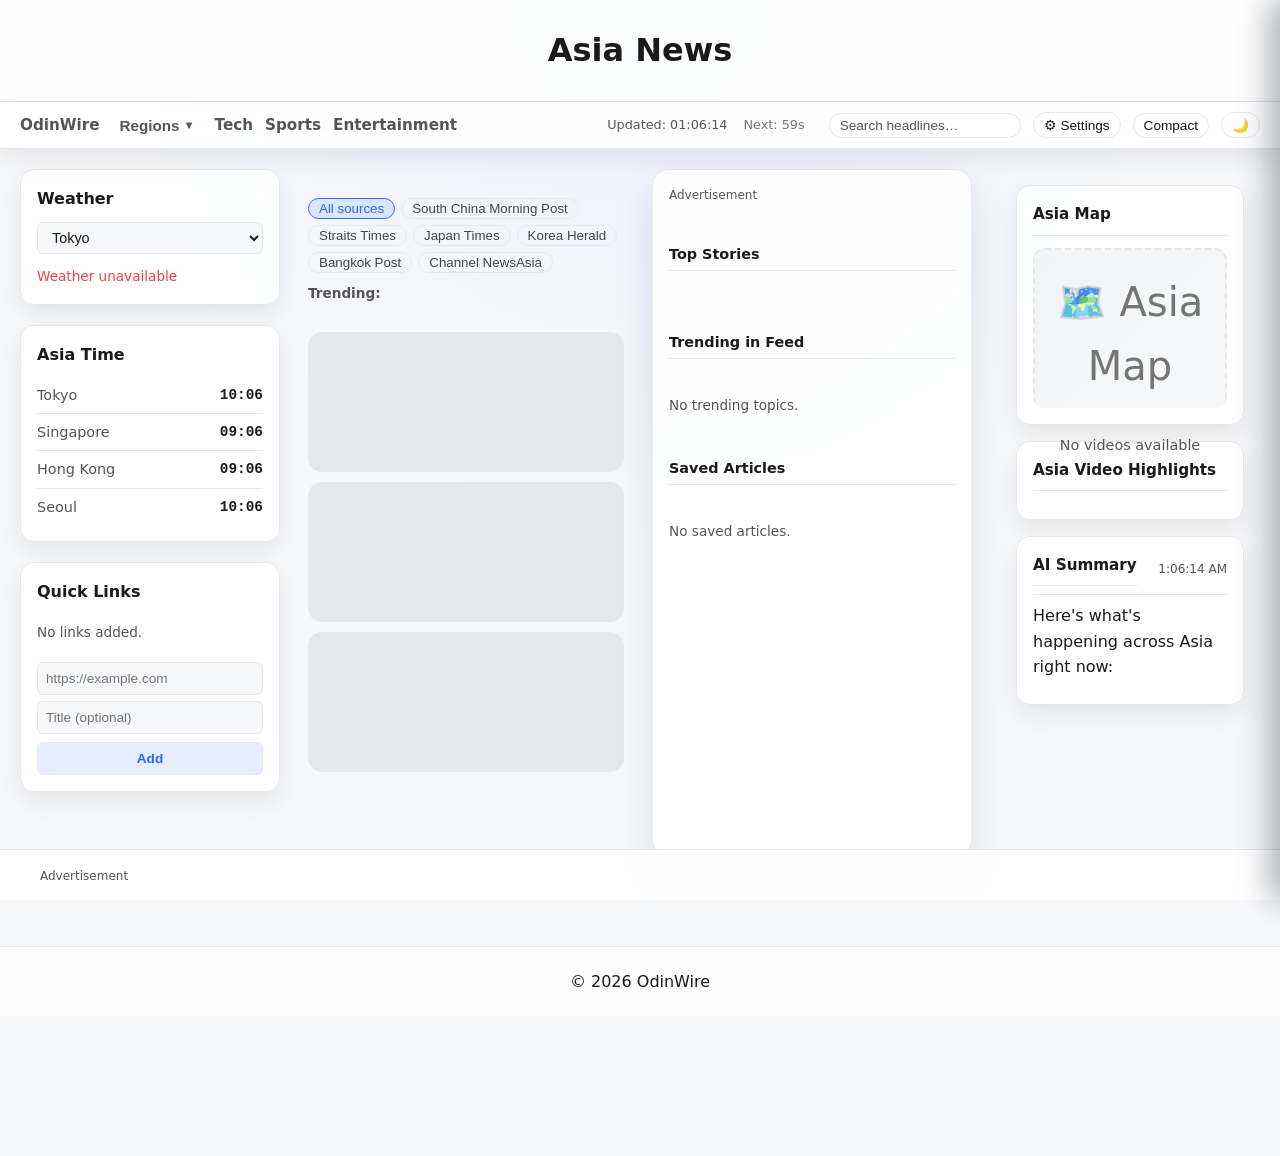
==== commit 224186a0: "v0.11.2 fix(australia): correct navigation link and AI summary scroll  - Fix australia page 404: upd" ====
--- a/news/asia.html
+++ b/news/asia.html
@@ -24,7 +24,7 @@
       <a href="/news/us.html">US</a>
       <a href="/news/asia.html">Asia</a>
       <a href="/news/europe.html">Europe</a>
-      <a href="/news/australia & new zealand.html">Australia</a>
+      <a href="/news/australia_nz.html">Australia</a>
       <a href="/news/canada.html">Canada</a>
       <a href="/news/china.html">China</a>
       <a href="/news/india.html">India</a>
--- a/css/style.css
+++ b/css/style.css
@@ -285,15 +285,15 @@
   gap: 20px;
 }
 
-/* TOP STORIES RAIL - Exclusive Dynamic Height (v0.9.9) */
+/* TOP STORIES RAIL - COMPACT FIXED HEIGHT (v0.11.1) */
 @media (min-width: 1024px) {
   .top-stories-rail .rail-inner {
     height: calc(100vh - 72px - 140px);
     max-height: calc(100vh - 72px - 140px);
+    min-height: 400px;
     overflow-y: auto;
     bottom: auto;
-    padding-top: 16px;
-    padding-bottom: 16px;
+    padding: 16px;
   }
 
   /* Other rails maintain natural height */
@@ -316,55 +316,83 @@
   }
 }
 
+/* UNIFIED SECTION SIZING - ALL 3 TILES EQUAL (v0.11.1) */
+.top-stories-rail .rail-inner > * {
+  flex-shrink: 0;
+}
+
+/* Top Stories - compact */
+#top-stories {
+  max-height: 120px;
+  overflow-y: auto;
+  margin-bottom: 12px;
+}
+
+/* Trending in Feed - compact */
+#trending-feed {
+  max-height: 100px;
+  overflow-y: auto;
+  margin-bottom: 12px;
+}
+
+/* Saved Articles - compact */
+#saved-articles {
+  max-height: 80px;
+  overflow-y: auto;
+  margin-bottom: 0;
+}
+
+/* Consistent scrollbar styling for all 3 sections */
+#top-stories::-webkit-scrollbar,
+#trending-feed::-webkit-scrollbar,
+#saved-articles::-webkit-scrollbar {
+  width: 4px;
+}
+
+#top-stories::-webkit-scrollbar-thumb,
+#trending-feed::-webkit-scrollbar-thumb,
+#saved-articles::-webkit-scrollbar-thumb {
+  background: var(--border);
+  border-radius: 2px;
+}
+
+/* Section headers - tighter spacing (v0.11.1) */
+.top-stories-rail h3,
+.top-stories-rail .analytics-header,
+.top-stories-rail .saved-header {
+  font-size: 0.9rem;
+  margin-bottom: 8px;
+  margin-top: 0;
+  padding-bottom: 4px;
+  border-bottom: 1px solid var(--border);
+}
+
+/* First h3 (after ad) no top margin */
+.top-stories-rail .rail-inner > h3:first-of-type {
+  margin-top: 12px;
+}
+
 /* Mobile: Reset top stories dynamic height */
 @media (max-width: 1023px) {
   .top-stories-rail .rail-inner {
     height: auto;
     max-height: none;
+    min-height: auto;
     overflow-y: visible;
     padding-top: 14px;
     padding-bottom: 14px;
   }
 
+  #top-stories,
+  #trending-feed,
+  #saved-articles {
+    max-height: none;
+    overflow-y: visible;
+  }
+
   .nav-meta {
     display: none;
   }
-}
-
-/* TOP STORIES RAIL CONTENT SIZING (v0.9.9) */
-.top-stories-rail .rail-inner {
-  gap: 16px;
-}
-
-.top-stories-rail h3 {
-  font-size: 0.95rem;
-  margin-bottom: 8px;
-  margin-top: 0;
-  color: var(--text);
-  flex-shrink: 0;
-}
-
-.sidebar-ad {
-  flex-shrink: 0;
-  margin-bottom: 4px;
-}
-
-/* Ensure content sections size properly */
-.top-stories-rail #top-stories,
-.top-stories-rail #trending-feed,
-.top-stories-rail #saved-articles {
-  flex-shrink: 1;
-  min-height: 0;
-}
-
-.top-stories-rail #trending-feed {
-  max-height: 200px;
-  overflow-y: auto;
-}
-
-.top-stories-rail #saved-articles {
-  max-height: 150px;
-  overflow-y: auto;
 }
 
 /* REGIONS DROPDOWN (v0.10.5) */
@@ -704,12 +732,22 @@
   font-size: 0.85rem;
 }
 
-/* RIGHT RAIL */
+/* RIGHT RAIL - MATCH TOP STORIES PADDING (v0.11.1) */
 .right-rail {
   position: static !important;
   display: flex;
   flex-direction: column;
   gap: 20px;
+}
+
+.right-rail .rail-inner {
+  position: sticky;
+  top: 72px;
+  bottom: 140px;
+  display: flex;
+  flex-direction: column;
+  gap: 16px;
+  padding: 16px;
 }
 
 .rr-placeholder {
@@ -721,6 +759,7 @@
   color: var(--text-soft);
 }
 
+/* RIGHT RAIL CARDS - CONSISTENT PADDING (v0.11.1) */
 .rr-card {
   background: var(--card-bg);
   border: 1px solid var(--border);
@@ -730,9 +769,11 @@
 }
 
 .rr-card h3 {
-  font-size: 1rem;
-  margin-bottom: 10px;
-  color: var(--text);
+  font-size: 0.95rem;
+  margin-bottom: 12px;
+  margin-top: 0;
+  padding-bottom: 8px;
+  border-bottom: 1px solid var(--border);
 }
 
 /* WEATHER MAP CONTAINER (v0.10.0) */
@@ -742,7 +783,13 @@
   background: var(--ad-bg);
   border-radius: 12px;
   overflow: hidden;
-  position: relative; /* Add this */
+  position: relative;
+}
+
+/* MAP CONTAINER - FIXED HEIGHT (v0.11.1) */
+#rr-map .map-container {
+  height: 160px;
+  min-height: 160px;
 }
 
 .map-loading {
@@ -760,6 +807,12 @@
   display: flex;
   flex-direction: column;
   gap: 12px;
+}
+
+/* VIDEO RAIL - FIXED HEIGHT (v0.11.1) */
+#rr-videos .video-list {
+  max-height: 180px;
+  overflow-y: auto;
 }
 
 .video-item {
@@ -793,11 +846,27 @@
   margin-top: 2px;
 }
 
-/* AI SUMMARY */
+/* AI SUMMARY - COMPACT FIXED HEIGHT (v0.11.2) */
+#rr-ai-summary {
+  max-height: 200px;
+  display: flex;           /* ADD */
+  flex-direction: column;  /* ADD */
+  overflow: hidden;        /* CHANGE from auto */
+}
+
 .ai-summary-header {
   display: flex;
   justify-content: space-between;
   align-items: center;
+  margin-bottom: 8px;
+  padding-bottom: 8px;
+  border-bottom: 1px solid var(--border);
+  flex-shrink: 0;          /* ADD - prevent header shrinking */
+}
+
+.ai-summary-header h3 {
+  margin: 0;
+  font-size: 0.95rem;
 }
 
 .ai-summary-timestamp {
@@ -805,11 +874,23 @@
   color: var(--text-soft);
 }
 
-.ai-summary-body {
-  margin-top: 10px;
-  font-size: 0.9rem;
-  color: var(--text-soft);
-  line-height: 1.45;
+/* AI SUMMARY BODY - SCROLLABLE (v0.11.2) */
+#rr-ai-summary .ai-summary-body {
+  flex: 1;                 /* ADD - take remaining space */
+  min-height: 0;           /* ADD - crucial for flex scroll */
+  overflow-y: auto;        /* KEEP */
+  margin-top: 0;
+}
+
+#rr-ai-summary .ai-summary-body ul {
+  margin: 8px 0;
+  padding-left: 16px;
+}
+
+#rr-ai-summary .ai-summary-body li {
+  margin-bottom: 4px;
+  font-size: 0.85rem;
+  line-height: 1.4;
 }
 
 #rr-ai-summary.hidden {
@@ -868,6 +949,21 @@
     border: 1px solid var(--border);
     border-radius: 14px;
     padding: 14px;
+  }
+
+  .right-rail .rail-inner {
+    padding: 14px;
+  }
+
+  /* Mobile: reset AI summary fixed heights */
+  #rr-ai-summary {
+    max-height: none;
+    overflow-y: visible;
+  }
+
+  #rr-ai-summary .ai-summary-body {
+    max-height: none;
+    overflow-y: visible;
   }
 
   .search-input {
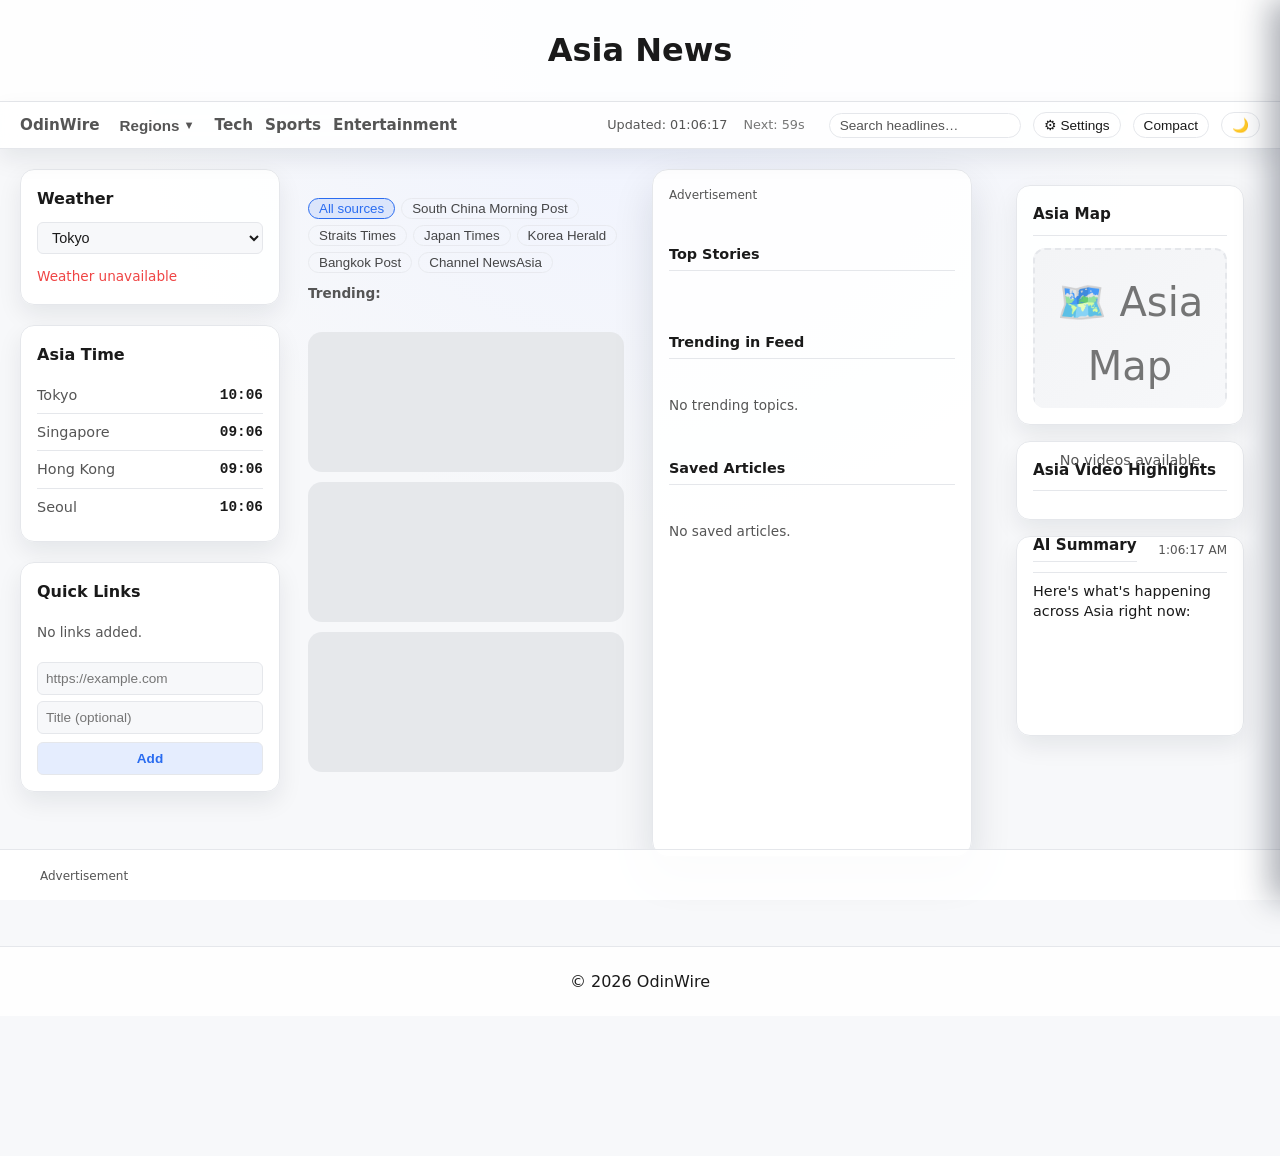
==== commit a17a6929: "v0.11.3 fix(ai-summary): implement absolute positioning for reliable scroll  Replace flexbox scroll " ====
--- a/news/asia.html
+++ b/news/asia.html
@@ -24,7 +24,7 @@
       <a href="/news/us.html">US</a>
       <a href="/news/asia.html">Asia</a>
       <a href="/news/europe.html">Europe</a>
-      <a href="/news/australia_nz.html">Australia</a>
+      <a href="/news/australia_nz.html">Australia & NZ</a>
       <a href="/news/canada.html">Canada</a>
       <a href="/news/china.html">China</a>
       <a href="/news/india.html">India</a>
@@ -330,7 +330,7 @@
 <p>© 2026 OdinWire</p>
 </footer>
 
-<script src="/js/rss-loader.js?v=26"></script>
+<script src="/js/rss-loader.js?v=29"></script>
 
 <script>
 const savedTheme = localStorage.getItem("theme");
--- a/css/style.css
+++ b/css/style.css
@@ -846,55 +846,80 @@
   margin-top: 2px;
 }
 
-/* AI SUMMARY - COMPACT FIXED HEIGHT (v0.11.2) */
+/* AI SUMMARY - ABSOLUTE POSITION APPROACH (v0.11.3) */
 #rr-ai-summary {
   max-height: 200px;
-  display: flex;           /* ADD */
-  flex-direction: column;  /* ADD */
-  overflow: hidden;        /* CHANGE from auto */
+  height: 200px;
+  position: relative;
+  overflow: hidden;
+  padding-top: 44px;
 }
 
 .ai-summary-header {
+  position: absolute;
+  top: 0;
+  left: 16px;
+  right: 16px;
+  height: 36px;
   display: flex;
   justify-content: space-between;
   align-items: center;
-  margin-bottom: 8px;
   padding-bottom: 8px;
   border-bottom: 1px solid var(--border);
-  flex-shrink: 0;          /* ADD - prevent header shrinking */
+  background: var(--card-bg);
 }
 
 .ai-summary-header h3 {
   margin: 0;
   font-size: 0.95rem;
+  line-height: 1;
 }
 
 .ai-summary-timestamp {
   font-size: 0.75rem;
   color: var(--text-soft);
-}
-
-/* AI SUMMARY BODY - SCROLLABLE (v0.11.2) */
+  line-height: 1;
+}
+
 #rr-ai-summary .ai-summary-body {
-  flex: 1;                 /* ADD - take remaining space */
-  min-height: 0;           /* ADD - crucial for flex scroll */
-  overflow-y: auto;        /* KEEP */
-  margin-top: 0;
+  height: 100%;
+  overflow-y: auto;
+  padding-right: 4px;
+}
+
+#rr-ai-summary .ai-summary-body p {
+  margin: 0 0 8px 0;
+  font-size: 0.9rem;
+  line-height: 1.4;
 }
 
 #rr-ai-summary .ai-summary-body ul {
-  margin: 8px 0;
+  margin: 0;
   padding-left: 16px;
 }
 
 #rr-ai-summary .ai-summary-body li {
   margin-bottom: 4px;
   font-size: 0.85rem;
-  line-height: 1.4;
+  line-height: 1.3;
+}
+
+/* AI Summary scrollbar styling */
+#rr-ai-summary .ai-summary-body::-webkit-scrollbar {
+  width: 6px;
+}
+
+#rr-ai-summary .ai-summary-body::-webkit-scrollbar-track {
+  background: transparent;
+}
+
+#rr-ai-summary .ai-summary-body::-webkit-scrollbar-thumb {
+  background: var(--border);
+  border-radius: 3px;
 }
 
 #rr-ai-summary.hidden {
-  display: none;
+  display: none !important;
 }
 
 /* TRENDING IN FEED (v0.9.8) */
@@ -958,11 +983,21 @@
   /* Mobile: reset AI summary fixed heights */
   #rr-ai-summary {
     max-height: none;
-    overflow-y: visible;
+    height: auto;
+    position: static;
+    padding-top: 0;
+    overflow: visible;
+  }
+
+  .ai-summary-header {
+    position: static;
+    height: auto;
+    padding-bottom: 8px;
+    margin-bottom: 8px;
   }
 
   #rr-ai-summary .ai-summary-body {
-    max-height: none;
+    height: auto;
     overflow-y: visible;
   }
 
